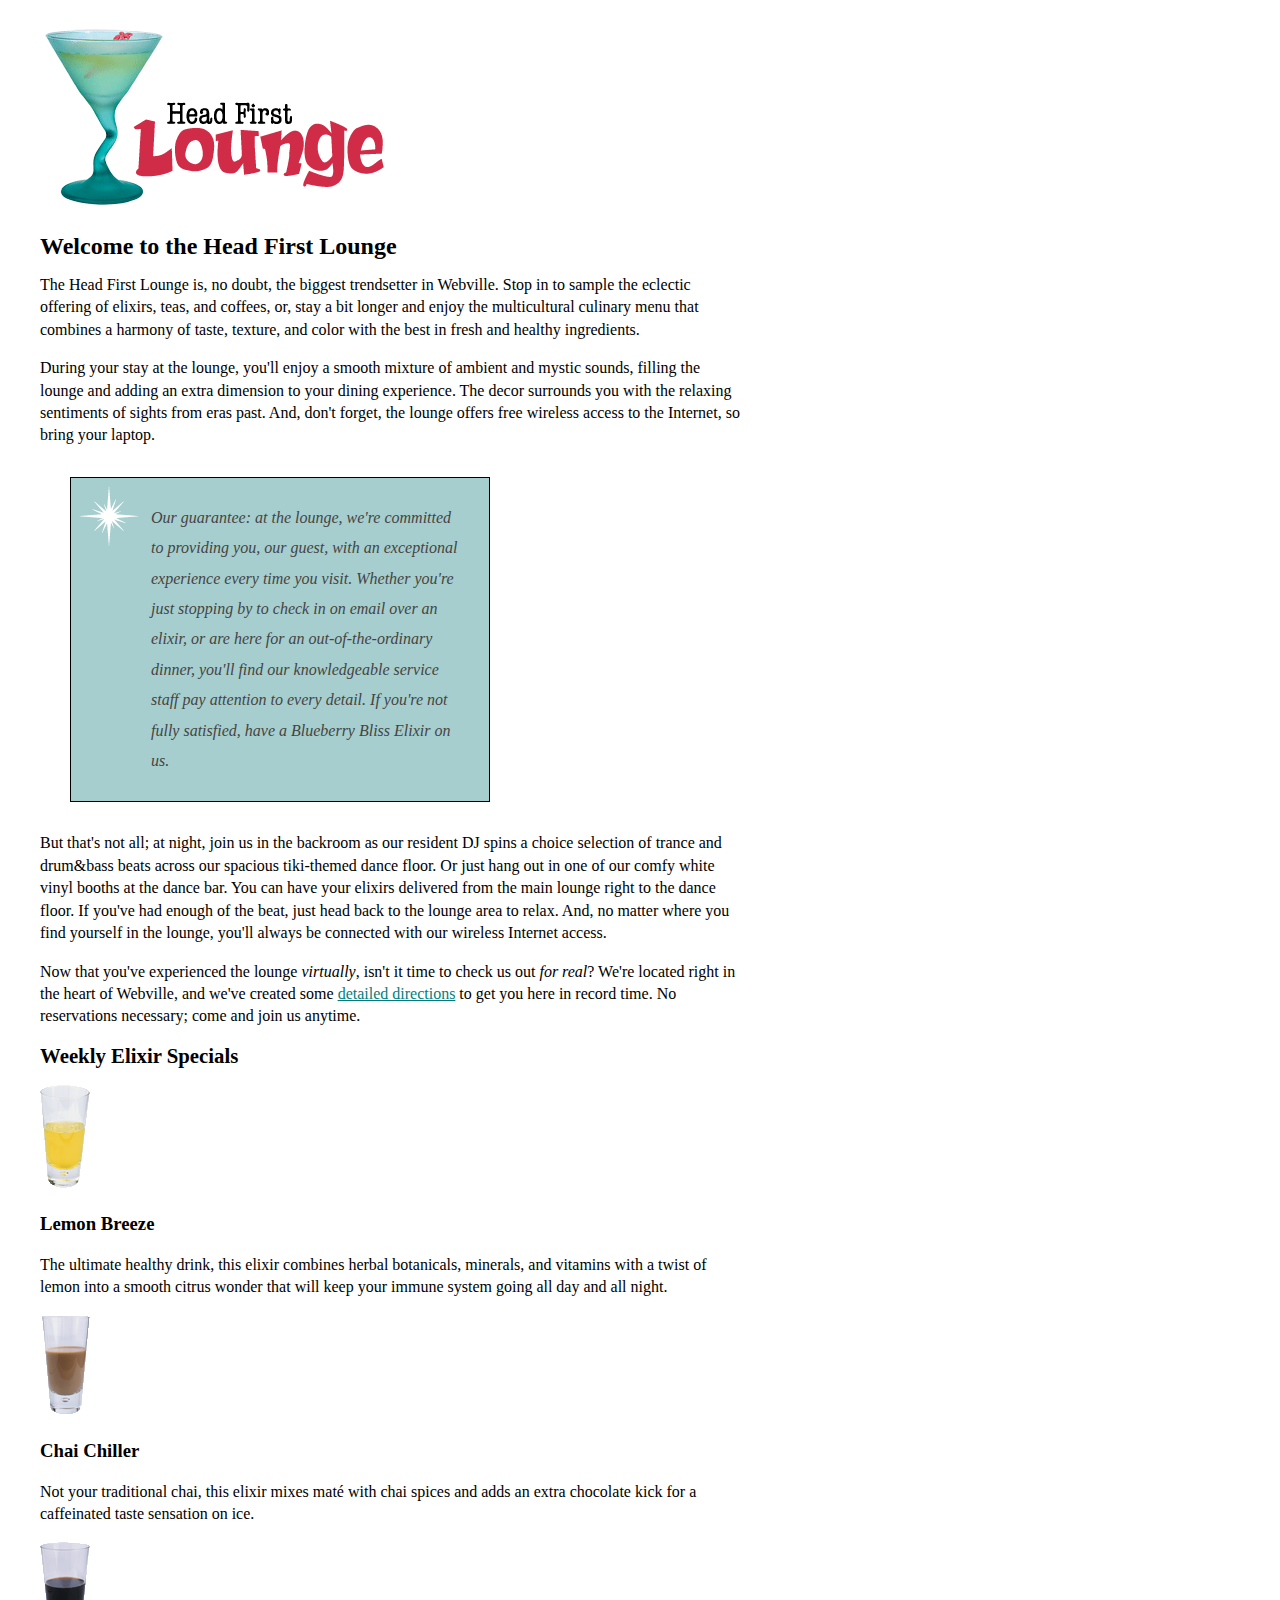
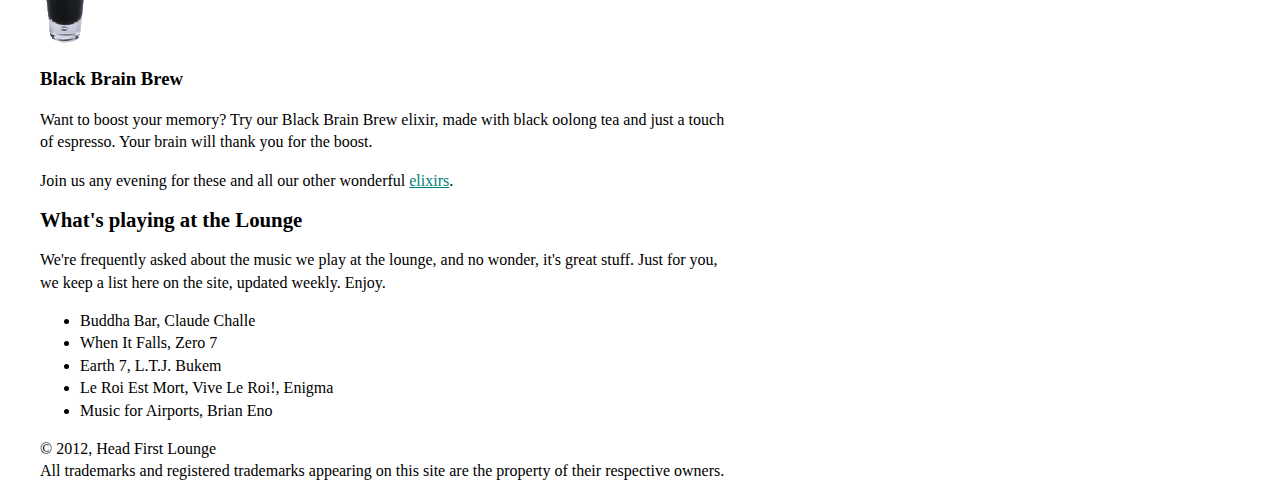
==== lounge.html @ 82ac30f9 "111" ====
<!DOCTYPE html>
<html>
  <head>
    <meta charset="utf-8">
    <title>Head First Lounge</title>
    <link type="text/css" rel="stylesheet" href="lounge.css">
    <link type="text/css" href="corporate.css" rel="stylesheet">
    <link type="text/css" href="beverage-elixir.html" rel="stylesheet" >
    <link type="text/css" href="lounge-seattle.css" rel="stylesheet" >
    <link href="lounge-mobile.css" rel="stylesheet" media="scren and (max-device-width: 48px)">
  </head>
  <body>
    <p><img src="images/logo.gif" alt="Head First Lounge"></p>
    <h1>Welcome to the Head First Lounge</h1>
    <p>
      The Head First Lounge is, no doubt, the biggest trendsetter in Webville. 
      Stop in to sample the eclectic offering of elixirs, teas, and coffees,
      or, stay a bit longer and enjoy the multicultural culinary menu that 
      combines a harmony of taste, texture, and color with the best in fresh
      and healthy ingredients.  
    </p>

    <p>
      During your stay at the lounge, you'll enjoy a smooth mixture of 
      ambient and mystic sounds, filling the lounge and adding an extra dimension 
      to your dining experience. The decor surrounds you with the relaxing sentiments 
      of sights from eras past. And, don't forget, the lounge offers free wireless 
      access to the Internet, so bring your laptop.  
    </p>

    <p id="guarantee">
      Our guarantee: at the lounge, we're committed to providing you, 
      our guest, with an exceptional experience every time you visit. 
      Whether you're just stopping by to check in on email over an 
      elixir, or are here for an out-of-the-ordinary dinner, you'll 
      find our knowledgeable service staff pay attention to every detail. 
      If you're not fully satisfied, have a Blueberry Bliss Elixir on us.
    </p>

    <p>
      But that's not all; at night, join us in the backroom as our resident 
      DJ spins a choice selection of trance and drum&amp;bass beats across 
      our spacious tiki-themed dance floor. Or just hang out in one of our 
      comfy white vinyl booths at the dance bar. You can have your elixirs 
      delivered from the main lounge right to the dance floor. If you've 
      had enough of the beat, just head back to the lounge area to relax.
      And, no matter where you find yourself in the lounge, you'll always be 
      connected with our wireless Internet access.
    </p>

    <p>
      Now that you've experienced the lounge <em>virtually</em>, isn't 
      it time to check us out <em>for real</em>? We're located right
      in the heart of Webville, and we've created some 
      <a href="about/directions.html"
         title="Detailed Directions to the Lounge">detailed directions</a>	
      to get you here in record time. No reservations necessary; 
      come and join us anytime.
    </p>

    <h2>Weekly Elixir Specials</h2>
    <p>
      <img src="images/yellow.gif" alt="Lemon Breeze Elixir">
    </p>
    <h3>Lemon Breeze</h3>
    <p>
      The ultimate healthy drink, this elixir combines
      herbal botanicals, minerals, and vitamins with
      a twist of lemon into a smooth citrus wonder
      that will keep your immune system going all
      day and all night.
    </p>

    <p>
      <img src="images/chai.gif" alt="Chai Chiller Elixir">
    </p>
    <h3>Chai Chiller</h3>
    <p>
      Not your traditional chai, this elixir mixes mat&eacute;
      with chai spices and adds an extra chocolate kick for
      a caffeinated taste sensation on ice.
    </p>

    <p>
      <img src="images/black.gif" alt="Black Brain Brew Elixir">
    </p>
    <h3>Black Brain Brew</h3>
    <p>
      Want to boost your memory?  Try our Black Brain Brew
      elixir, made with black oolong tea and just a touch
      of espresso.  Your brain will thank you for the boost.
    </p>

    <p>
      Join us any evening for these and all our 
      other wonderful 
      <a href="beverages/elixir.html" 
         title="Head First Lounge Elixirs">elixirs</a>.
    </p>

    <h2>What's playing at the Lounge</h2>
    <p>
      We're frequently asked about the music we play at the lounge, and no wonder, 
      it's great stuff. Just for you, we keep a list here on the site, updated weekly. 
      Enjoy.
    </p>
    <ul>
      <li>Buddha Bar, Claude Challe</li>
      <li>When It Falls, Zero 7</li>
      <li>Earth 7, L.T.J. Bukem</li>
      <li>Le Roi Est Mort, Vive Le Roi!, Enigma</li>
      <li>Music for Airports, Brian Eno</li>
    </ul>

    <p>
      &copy; 2012, Head First Lounge<br>
      All trademarks and registered trademarks appearing on this site are 
      the property of their respective owners.
    </p>
  </body>
</html>
---- lounge.css ----
body {
  font-size: 12pt;
  font-family: Times, "Times New Roman", serif;
  line-height: 1.4em;
  margin: 10px 40px 10px 40px;
  width: 700px;
}

h1, h2 {
  color: black;
}

h1 {
  font-size: 150%;
}

h2 {
  font-size: 130%;
}

#guarantee {
  padding: 25px 25px 25px 25px;
  border: thin solid black;
  margin-right: 240px;
  margin-left: 30px;
  line-height: 1.5em;
  font-style: italic;
  font-family: Georgia, "Times New Roman", Times, serif;
  color: #222222;
}

#elixirs {
  font-family: Verdana, Helvetica, Arial, sans-serif; 
  width: 200px;
  background-color: #ffffff;
  background: url("images/elixirbackground.gif") repeat-x top center;
  padding: 0px 20px 20px 20px;
  margin-left: 25px;
  color: #000000;
  border: thin double #007e7e;
  text-align: center; 
  font-size: 80%;
}

#elixirs a:link { color: #007e7e;}
#elixirs a:visited { color: #333333;}
#elixirs a:hover { background: #f88396; color: #0d5353;}

#elixirs h2 {
  color: #000000;
}

#elixirs h3 {
  color: #d12c47;
}

#elixirs img {
  padding-top: 20px;
}
	
#elixirs p {
  line-height: 1em;
}

#footer {
  font-size: 50%;
  text-align: center;
  line-height: normal;
  margin-top: 30px;
}

.artist {
  font-weight: bold;
}

.cd {
  font-style: italic;
}

body p a:link { color: #007e7e; }
body p a:visited { color: #333333; }
#guarantee{
  line-height: 1.9em;
  font-style: italic;
  font-family: Georgia, 'Times New Roman', Times, serif;
  color: #444444;
  border-color: black;
  border-width: 1px;
  border-style: solid;
  background-color: #a7cece;
  padding: 25px;
  padding-left: 80px;
  margin: 30px;
  margin-right: 250px;
  background-image: url(images/background.gif);
  background-repeat: no-repeat;
  background-position: top left;
}
---- lounge-mobile.css ----
body {
  font-size:           small;
  font-family:         Verdana, Helvetica, Arial, sans-serif;
  line-height:         1.6em;
}

h1, h2 {
  color:               #007e7e;
}

h1 {
  font-size:           150%;
}

h2 {
  font-size:           130%;
}

#guarantee {
  line-height:         1.9em;
  font-style:          italic;
  font-family:         Georgia, "Times New Roman", Times, serif;
  color:               #444444;
  border-color:        white;
  border-width:        1px;
  border-style:        dashed;
  background-color:    #a7cece;
  padding:             25px;
  margin:              30px;
/*
  padding-left:        80px;
  margin-right:        250px;
  background-image:    url(images/background.gif);
  background-repeat:   no-repeat;
  background-position: top left;
*/
}
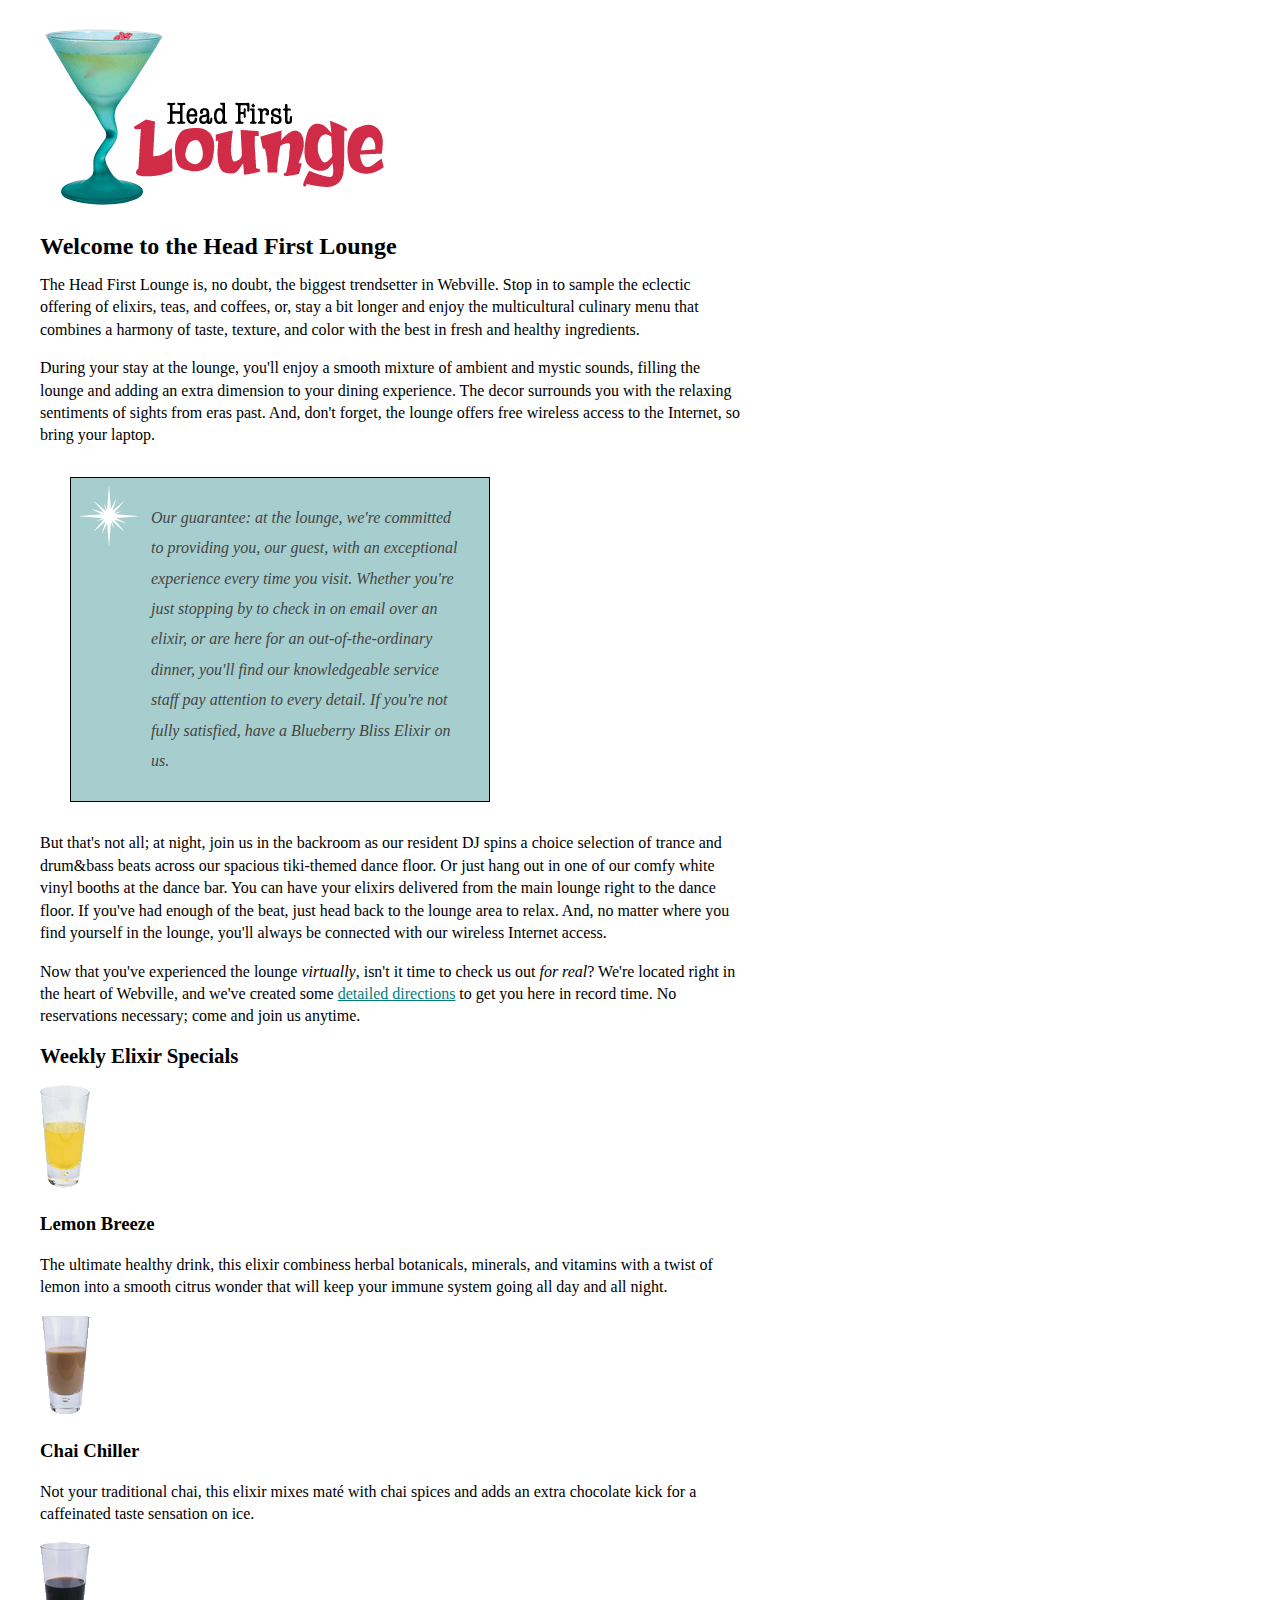
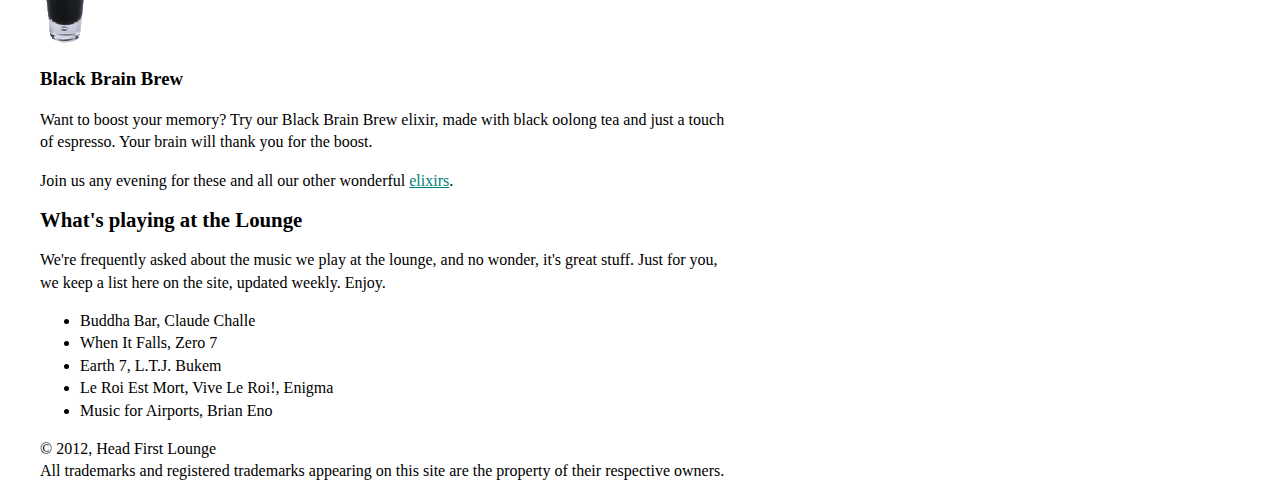
==== commit 40bf98a9: "222" ====
--- a/lounge.html
+++ b/lounge.html
@@ -64,7 +64,7 @@
     </p>
     <h3>Lemon Breeze</h3>
     <p>
-      The ultimate healthy drink, this elixir combines
+      The ultimate healthy  drink, this elixir combiness
       herbal botanicals, minerals, and vitamins with
       a twist of lemon into a smooth citrus wonder
       that will keep your immune system going all
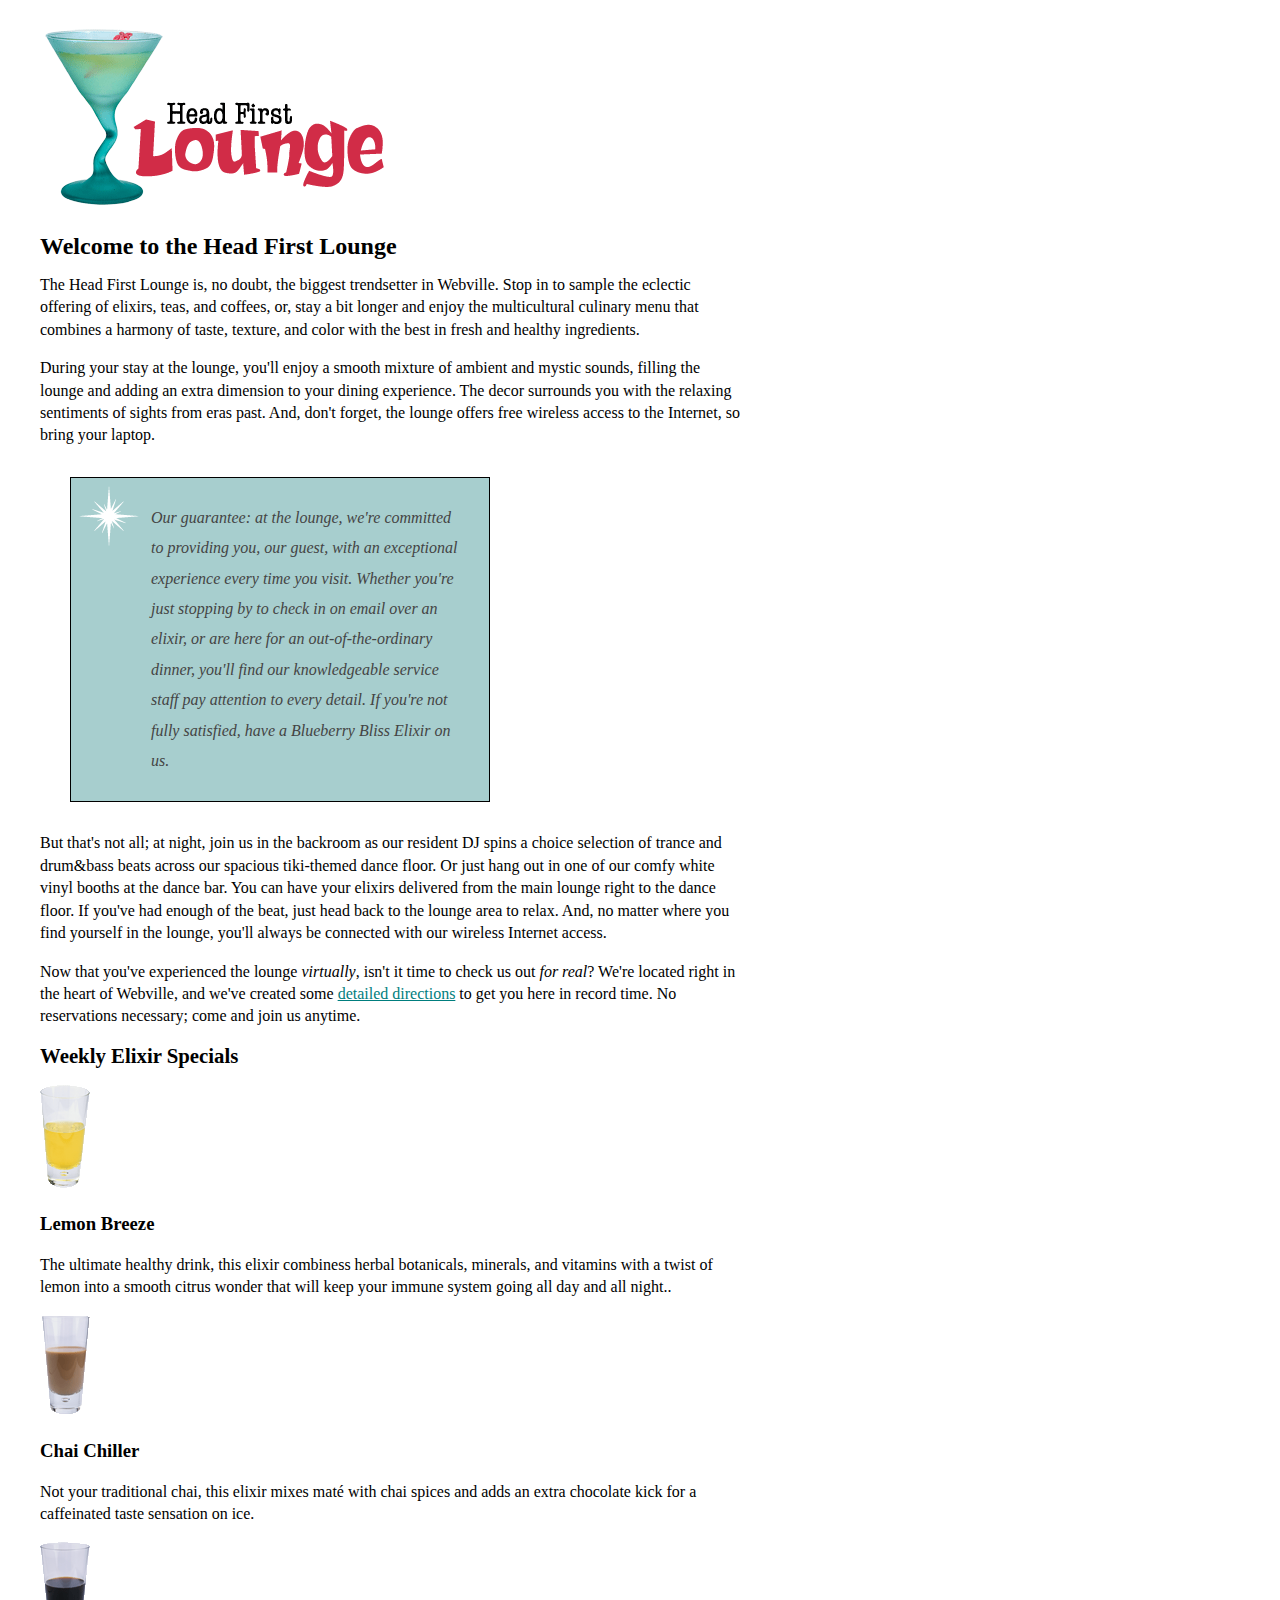
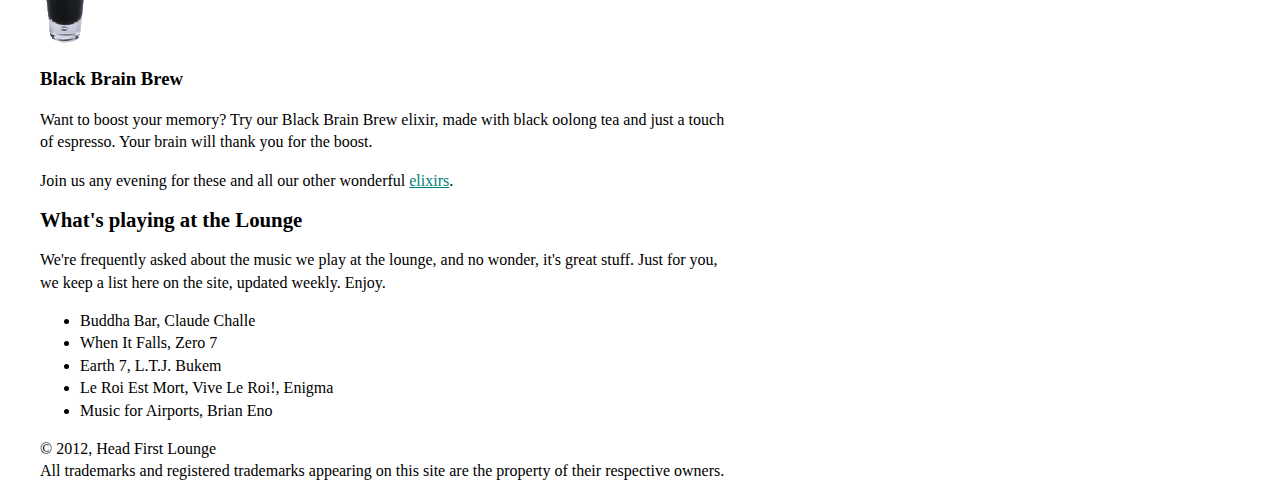
==== commit 619f26e9: "789" ====
--- a/lounge.html
+++ b/lounge.html
@@ -68,7 +68,7 @@
       herbal botanicals, minerals, and vitamins with
       a twist of lemon into a smooth citrus wonder
       that will keep your immune system going all
-      day and all night.
+      day and all night..
     </p>
 
     <p>
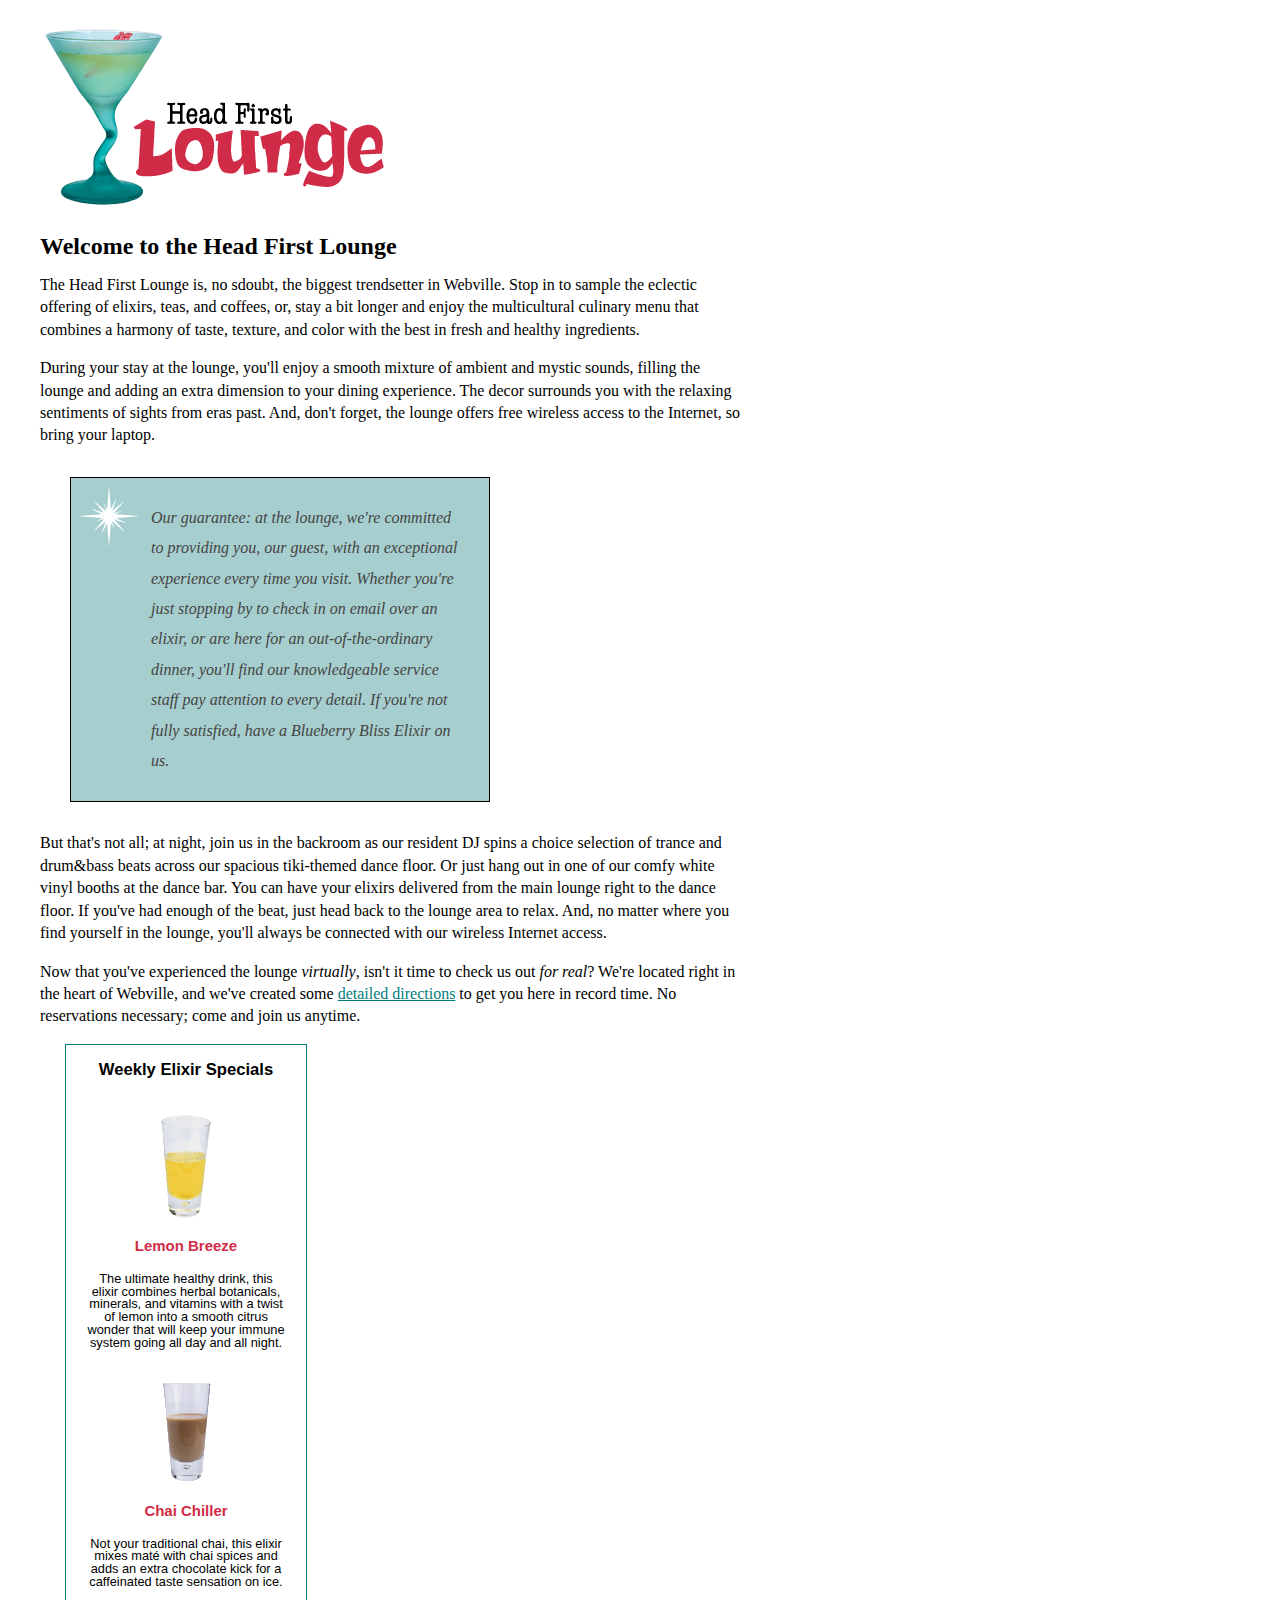
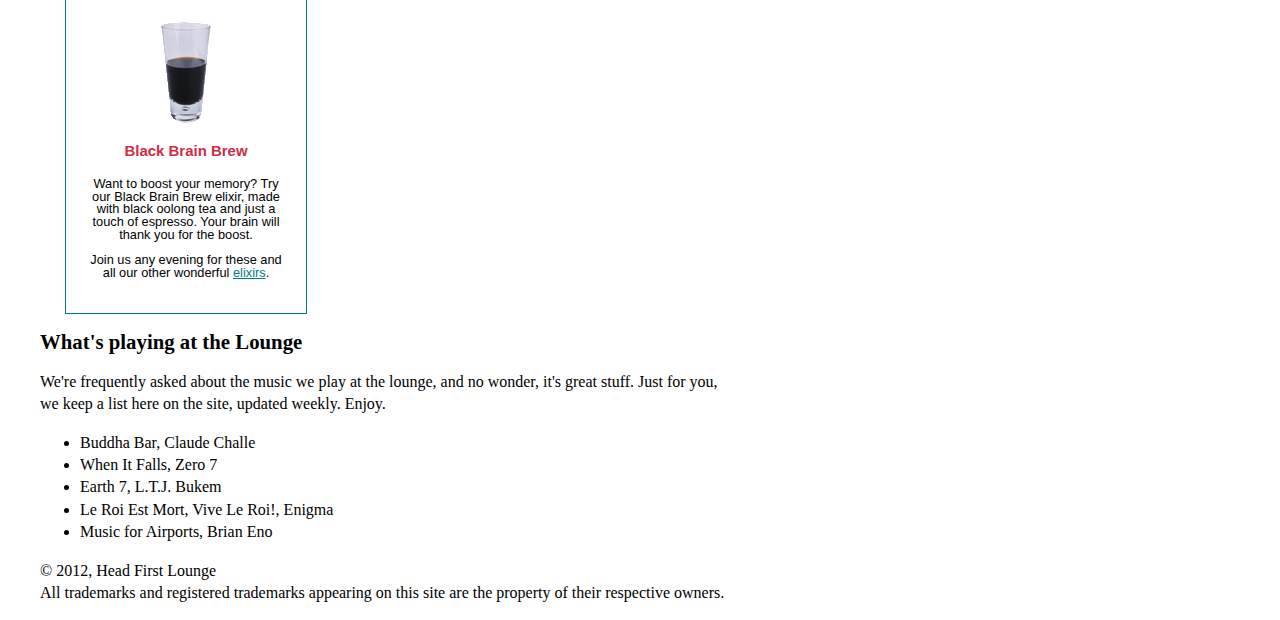
==== commit 8bccfbb5: "aaa" ====
--- a/lounge.html
+++ b/lounge.html
@@ -1,121 +1,123 @@
-<!DOCTYPE html>
-<html>
-  <head>
-    <meta charset="utf-8">
-    <title>Head First Lounge</title>
-    <link type="text/css" rel="stylesheet" href="lounge.css">
-    <link type="text/css" href="corporate.css" rel="stylesheet">
-    <link type="text/css" href="beverage-elixir.html" rel="stylesheet" >
-    <link type="text/css" href="lounge-seattle.css" rel="stylesheet" >
-    <link href="lounge-mobile.css" rel="stylesheet" media="scren and (max-device-width: 48px)">
-  </head>
-  <body>
-    <p><img src="images/logo.gif" alt="Head First Lounge"></p>
-    <h1>Welcome to the Head First Lounge</h1>
-    <p>
-      The Head First Lounge is, no doubt, the biggest trendsetter in Webville. 
-      Stop in to sample the eclectic offering of elixirs, teas, and coffees,
-      or, stay a bit longer and enjoy the multicultural culinary menu that 
-      combines a harmony of taste, texture, and color with the best in fresh
-      and healthy ingredients.  
-    </p>
-
-    <p>
-      During your stay at the lounge, you'll enjoy a smooth mixture of 
-      ambient and mystic sounds, filling the lounge and adding an extra dimension 
-      to your dining experience. The decor surrounds you with the relaxing sentiments 
-      of sights from eras past. And, don't forget, the lounge offers free wireless 
-      access to the Internet, so bring your laptop.  
-    </p>
-
-    <p id="guarantee">
-      Our guarantee: at the lounge, we're committed to providing you, 
-      our guest, with an exceptional experience every time you visit. 
-      Whether you're just stopping by to check in on email over an 
-      elixir, or are here for an out-of-the-ordinary dinner, you'll 
-      find our knowledgeable service staff pay attention to every detail. 
-      If you're not fully satisfied, have a Blueberry Bliss Elixir on us.
-    </p>
-
-    <p>
-      But that's not all; at night, join us in the backroom as our resident 
-      DJ spins a choice selection of trance and drum&amp;bass beats across 
-      our spacious tiki-themed dance floor. Or just hang out in one of our 
-      comfy white vinyl booths at the dance bar. You can have your elixirs 
-      delivered from the main lounge right to the dance floor. If you've 
-      had enough of the beat, just head back to the lounge area to relax.
-      And, no matter where you find yourself in the lounge, you'll always be 
-      connected with our wireless Internet access.
-    </p>
-
-    <p>
-      Now that you've experienced the lounge <em>virtually</em>, isn't 
-      it time to check us out <em>for real</em>? We're located right
-      in the heart of Webville, and we've created some 
-      <a href="about/directions.html"
-         title="Detailed Directions to the Lounge">detailed directions</a>	
-      to get you here in record time. No reservations necessary; 
-      come and join us anytime.
-    </p>
-
-    <h2>Weekly Elixir Specials</h2>
-    <p>
-      <img src="images/yellow.gif" alt="Lemon Breeze Elixir">
-    </p>
-    <h3>Lemon Breeze</h3>
-    <p>
-      The ultimate healthy  drink, this elixir combiness
-      herbal botanicals, minerals, and vitamins with
-      a twist of lemon into a smooth citrus wonder
-      that will keep your immune system going all
-      day and all night..
-    </p>
-
-    <p>
-      <img src="images/chai.gif" alt="Chai Chiller Elixir">
-    </p>
-    <h3>Chai Chiller</h3>
-    <p>
-      Not your traditional chai, this elixir mixes mat&eacute;
-      with chai spices and adds an extra chocolate kick for
-      a caffeinated taste sensation on ice.
-    </p>
-
-    <p>
-      <img src="images/black.gif" alt="Black Brain Brew Elixir">
-    </p>
-    <h3>Black Brain Brew</h3>
-    <p>
-      Want to boost your memory?  Try our Black Brain Brew
-      elixir, made with black oolong tea and just a touch
-      of espresso.  Your brain will thank you for the boost.
-    </p>
-
-    <p>
-      Join us any evening for these and all our 
-      other wonderful 
-      <a href="beverages/elixir.html" 
-         title="Head First Lounge Elixirs">elixirs</a>.
-    </p>
-
-    <h2>What's playing at the Lounge</h2>
-    <p>
-      We're frequently asked about the music we play at the lounge, and no wonder, 
-      it's great stuff. Just for you, we keep a list here on the site, updated weekly. 
-      Enjoy.
-    </p>
-    <ul>
-      <li>Buddha Bar, Claude Challe</li>
-      <li>When It Falls, Zero 7</li>
-      <li>Earth 7, L.T.J. Bukem</li>
-      <li>Le Roi Est Mort, Vive Le Roi!, Enigma</li>
-      <li>Music for Airports, Brian Eno</li>
-    </ul>
-
-    <p>
-      &copy; 2012, Head First Lounge<br>
-      All trademarks and registered trademarks appearing on this site are 
-      the property of their respective owners.
-    </p>
-  </body>
-</html>
+<!DOCTYPE html>
+<html>
+  <head>
+    <meta charset="utf-8">
+    <title>Head First Lounge</title>
+    <link type="text/css" rel="stylesheet" href="lounge.css" media="screen and (min-width:480px">
+    <link type="text/css"  href="lounge.css" rel="stylesheet">
+    <link type="text/css"  href="beverages/elixir.html" rel="stylesheet">
+    <link type="text/css"  href="lounge-mobile.css" rel="stylesheet" media="screen and (max-width:480px)">
+    <link type="lounge-mobile.css" rel="stylesheet" media="screen and (max-device-width: 480px)">
+
+  </head>
+  <body>
+    <p><img src="images/logo.gif" alt="Head First Lounge"></p>
+    <h1>Welcome to the Head First Lounge</h1>
+    <p>
+      The Head First Lounge is, no   sdoubt, the biggest trendsetter in Webville. 
+      Stop in to sample the eclectic offering of elixirs, teas, and coffees,
+      or, stay a bit longer and enjoy the multicultural culinary menu that 
+      combines a harmony of taste, texture, and color with the best in fresh
+      and healthy ingredients.  
+    </p>
+
+    <p>
+      During your stay at the lounge, you'll enjoy a smooth mixture of 
+      ambient and mystic sounds, filling the lounge and adding an extra dimension 
+      to your dining experience. The decor surrounds you with the relaxing sentiments 
+      of sights from eras past. And, don't forget, the lounge offers free wireless 
+      access to the Internet, so bring your laptop.  
+    </p>
+
+    <p id="guarantee">
+      Our guarantee: at the lounge, we're committed to providing you, 
+      our guest, with an exceptional experience every time you visit. 
+      Whether you're just stopping by to check in on email over an 
+      elixir, or are here for an out-of-the-ordinary dinner, you'll 
+      find our knowledgeable service staff pay attention to every detail. 
+      If you're not fully satisfied, have a Blueberry Bliss Elixir on us.
+    </p>
+
+    <p>
+      But that's not all; at night, join us in the backroom as our resident 
+      DJ spins a choice selection of trance and drum&amp;bass beats across 
+      our spacious tiki-themed dance floor. Or just hang out in one of our 
+      comfy white vinyl booths at the dance bar. You can have your elixirs 
+      delivered from the main lounge right to the dance floor. If you've 
+      had enough of the beat, just head back to the lounge area to relax.
+      And, no matter where you find yourself in the lounge, you'll always be 
+      connected with our wireless Internet access.
+    </p>
+
+    <p>
+      Now that you've experienced the lounge <em>virtually</em>, isn't 
+      it time to check us out <em>for real</em>? We're located right
+      in the heart of Webville, and we've created some 
+      <a href="about/directions.html"
+         title="Detailed Directions to the Lounge">detailed directions</a>	
+      to get you here in record time. No reservations necessary; 
+      come and join us anytime.
+    </p>
+    <div id="elixirs">
+    <h2>Weekly Elixir Specials</h2>
+    <p>
+      <img src="images/yellow.gif" alt="Lemon Breeze Elixir">
+    </p>
+    <h3>Lemon Breeze</h3>
+    <p>
+      The ultimate healthy drink, this elixir combines
+      herbal botanicals, minerals, and vitamins with
+      a twist of lemon into a smooth citrus wonder
+      that will keep your immune system going all
+      day and all night.
+    </p>
+
+    <p>
+      <img src="images/chai.gif" alt="Chai Chiller Elixir">
+    </p>
+    <h3>Chai Chiller</h3>
+    <p>
+      Not your traditional chai, this elixir mixes mat&eacute;
+      with chai spices and adds an extra chocolate kick for
+      a caffeinated taste sensation on ice.
+    </p>
+
+    <p>
+      <img src="images/black.gif" alt="Black Brain Brew Elixir">
+    </p>
+    <h3>Black Brain Brew</h3>
+    <p>
+      Want to boost your memory?  Try our Black Brain Brew
+      elixir, made with black oolong tea and just a touch
+      of espresso.  Your brain will thank you for the boost.
+    </p>
+
+    <p>
+      Join us any evening for these and all our 
+      other wonderful 
+      <a href="beverages/elixir.html" 
+         title="Head First Lounge Elixirs">elixirs</a>.
+    </p>
+    </div>
+
+    <h2>What's playing at the Lounge</h2>
+    <p>
+      We're frequently asked about the music we play at the lounge, and no wonder, 
+      it's great stuff. Just for you, we keep a list here on the site, updated weekly. 
+      Enjoy.
+    </p>
+    <ul>
+      <li>Buddha Bar, Claude Challe</li>
+      <li>When It Falls, Zero 7</li>
+      <li>Earth 7, L.T.J. Bukem</li>
+      <li>Le Roi Est Mort, Vive Le Roi!, Enigma</li>
+      <li>Music for Airports, Brian Eno</li>
+    </ul>
+
+    <p>
+      &copy; 2012, Head First Lounge<br>
+      All trademarks and registered trademarks appearing on this site are 
+      the property of their respective owners.
+    </p>
+  </body>
+</html>
